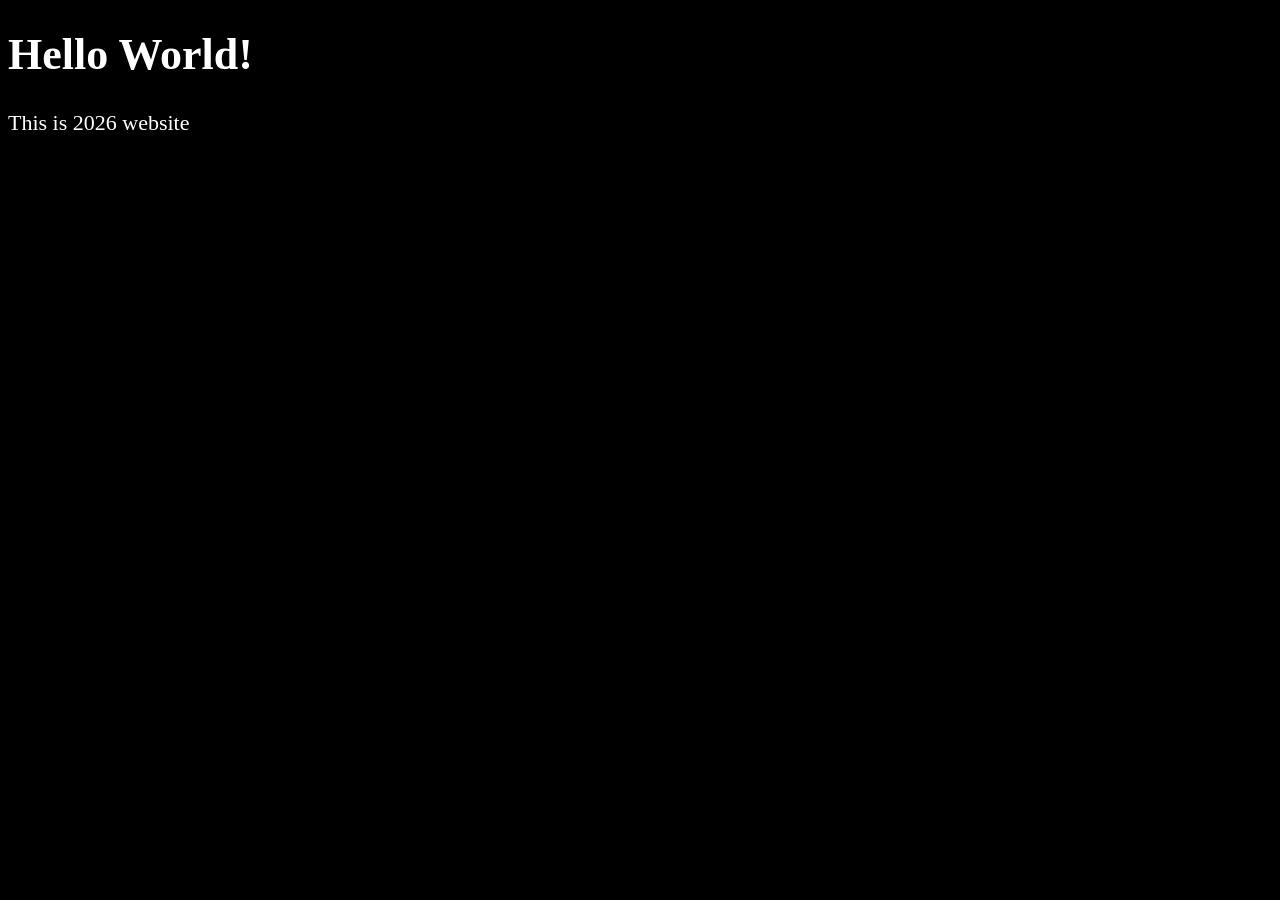
==== lesson1.html @ 62222dc8 "lesson 1" ====
<!DOCTYPE html>
<html lang="en">

    <head>
        <meta charset="UTF-8">
        <meta name="author" content="Stacy">
        <meta name="description" content="This is my second website"> 
        <title>My second 2026</title>
        <link rel="icon" href="html.png" type="image/x-icon">
        <link rel="stylesheet" href="main.css" type="text/css">
    </head>

    <body>
        <h1>Hello World!</h1>
        <p>This is 2026 website</p>
    </body>

</html>
---- main.css ----
html{
    font-size: 22px;
}
body{
    background-color: black;
    color: white;
}
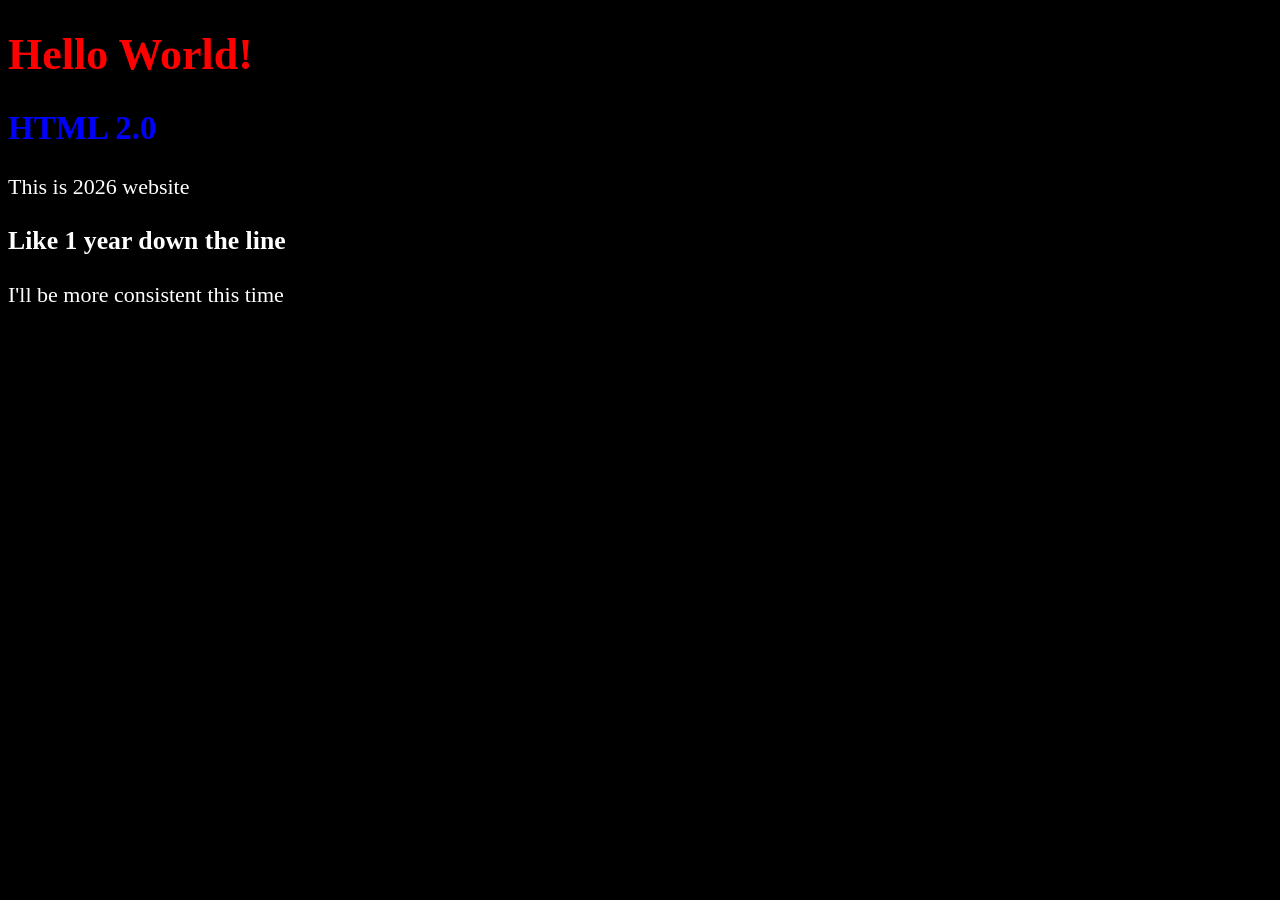
==== commit 77c54d17: "more css" ====
--- a/lesson1.html
+++ b/lesson1.html
@@ -12,7 +12,12 @@
 
     <body>
         <h1>Hello World!</h1>
+
+        <h2>HTML 2.0</h2>
         <p>This is 2026 website</p>
+
+        <h3>Like 1 year down the line</h3>
+        <p>I'll be more consistent this time</p>
     </body>
 
 </html>
--- a/main.css
+++ b/main.css
@@ -4,4 +4,10 @@
 body{
     background-color: black;
     color: white;
+}
+h1{
+    color: red;
+}
+h2{
+    color: blue;
 }
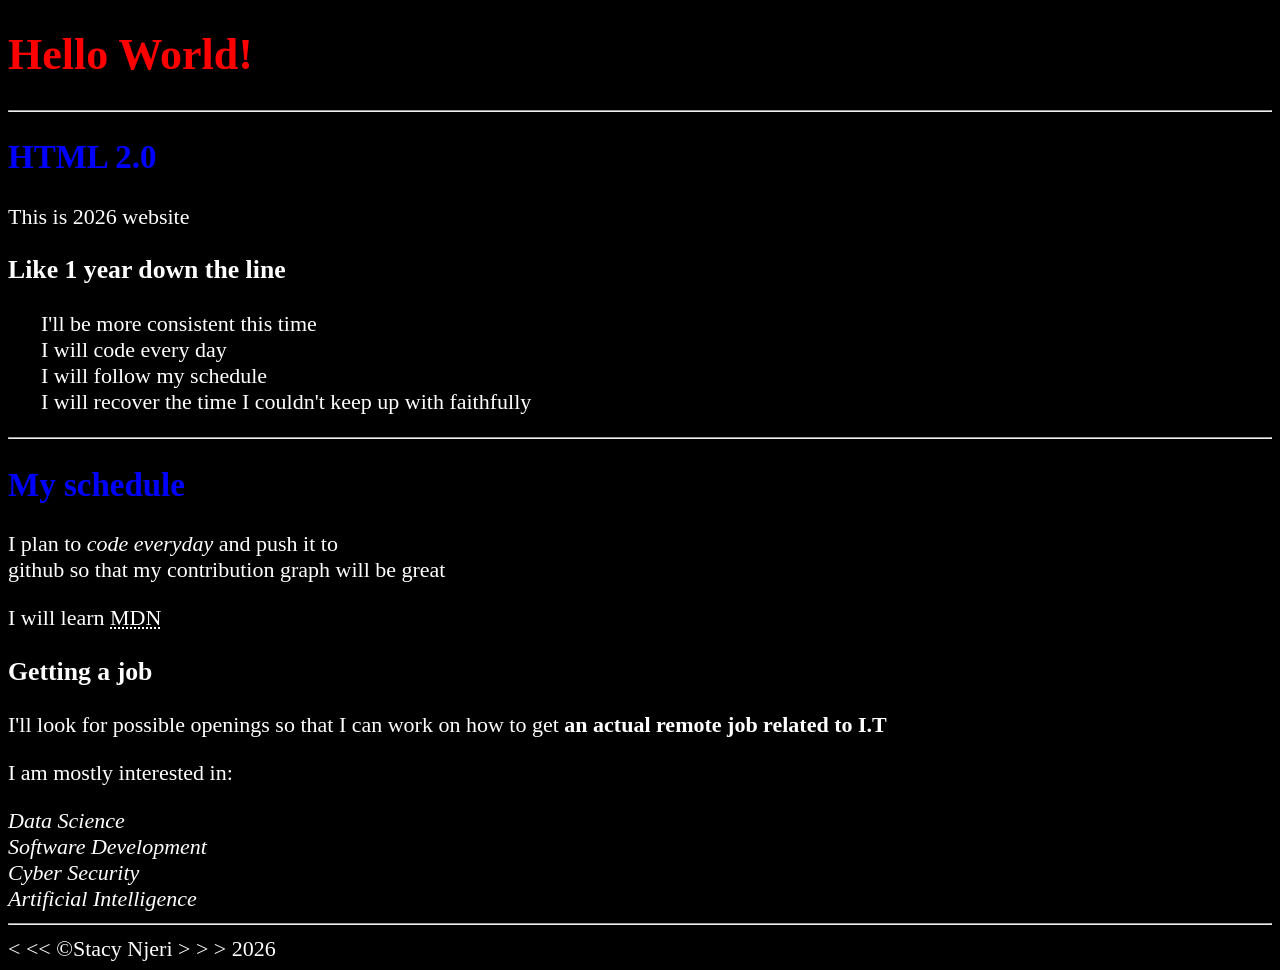
==== commit a18fad49: "'lesson 2'" ====
--- a/lesson1.html
+++ b/lesson1.html
@@ -13,11 +13,42 @@
     <body>
         <h1>Hello World!</h1>
 
+        <hr>
+
         <h2>HTML 2.0</h2>
         <p>This is 2026 website</p>
 
         <h3>Like 1 year down the line</h3>
-        <p>I'll be more consistent this time</p>
+        <p>&nbsp; &nbsp; &nbsp; I'll be more consistent this time
+            <br>&nbsp; &nbsp; &nbsp; I will code every day
+            <br>&nbsp; &nbsp; &nbsp; I will follow my schedule
+            <br>&nbsp; &nbsp; &nbsp; I will recover the time I couldn't keep up with faithfully
+        </p>
+
+        <hr>
+
+        <h2>My schedule</h2>
+        <p>I plan to <em>code everyday </em>and push it to
+            <br>github so that my contribution graph will be great</p>
+            <p>I will learn <abbr title="Mozilla Developer Network">MDN</abbr></p>
+
+
+        <h3>Getting a job</h3>
+        <p>I'll look for possible openings so that
+            I can work on how to get <strong> an actual remote job related to I.T</strong></p>
+            <p>I am mostly interested in:</p>
+            <address>
+                Data Science <br>
+                Software Development <br>
+                Cyber Security <br>
+                Artificial Intelligence <br>
+            </address>
+
+            <!-- I'll also look for more internships coz of experience -->
+           <hr>
+           &lt; &lt;&lt; &copy;Stacy Njeri &gt; &gt; &gt; 2026
+
+
     </body>
 
 </html>
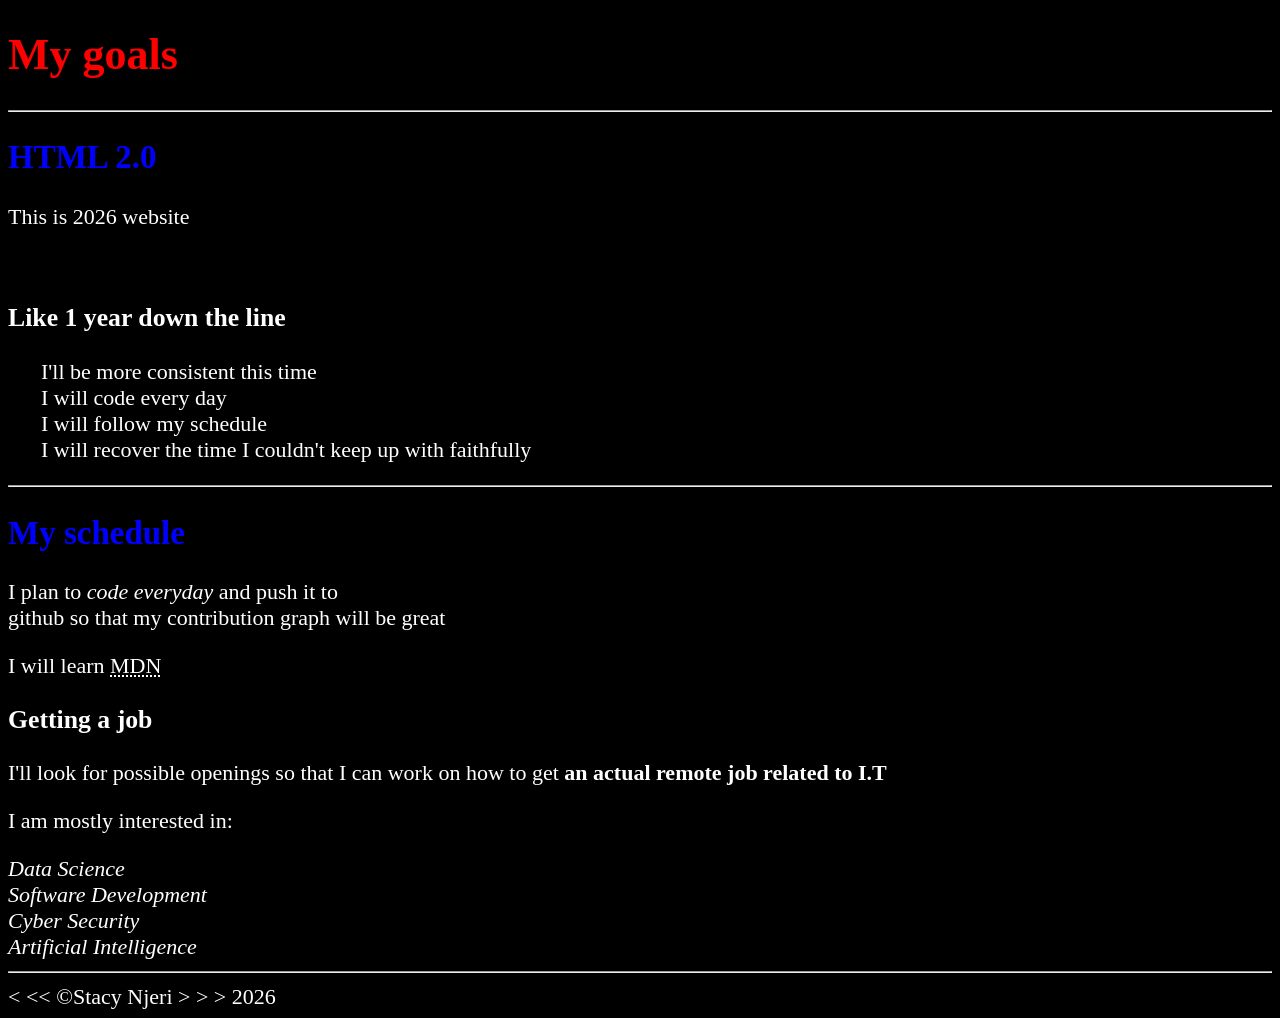
==== commit 639dbc27: "more links" ====
--- a/lesson1.html
+++ b/lesson1.html
@@ -11,12 +11,13 @@
     </head>
 
     <body>
-        <h1>Hello World!</h1>
+        <h1>My goals</h1>
 
         <hr>
 
         <h2>HTML 2.0</h2>
         <p>This is 2026 website</p>
+        <img src="" alt="">
 
         <h3>Like 1 year down the line</h3>
         <p>&nbsp; &nbsp; &nbsp; I'll be more consistent this time
--- a/main.css
+++ b/main.css
@@ -10,4 +10,14 @@
 }
 h2{
     color: blue;
+}
+
+a{
+    color: hotpink;
+}
+a:visited{
+    color: magenta;
+}
+a:hover{
+    color: cyan;
 }
